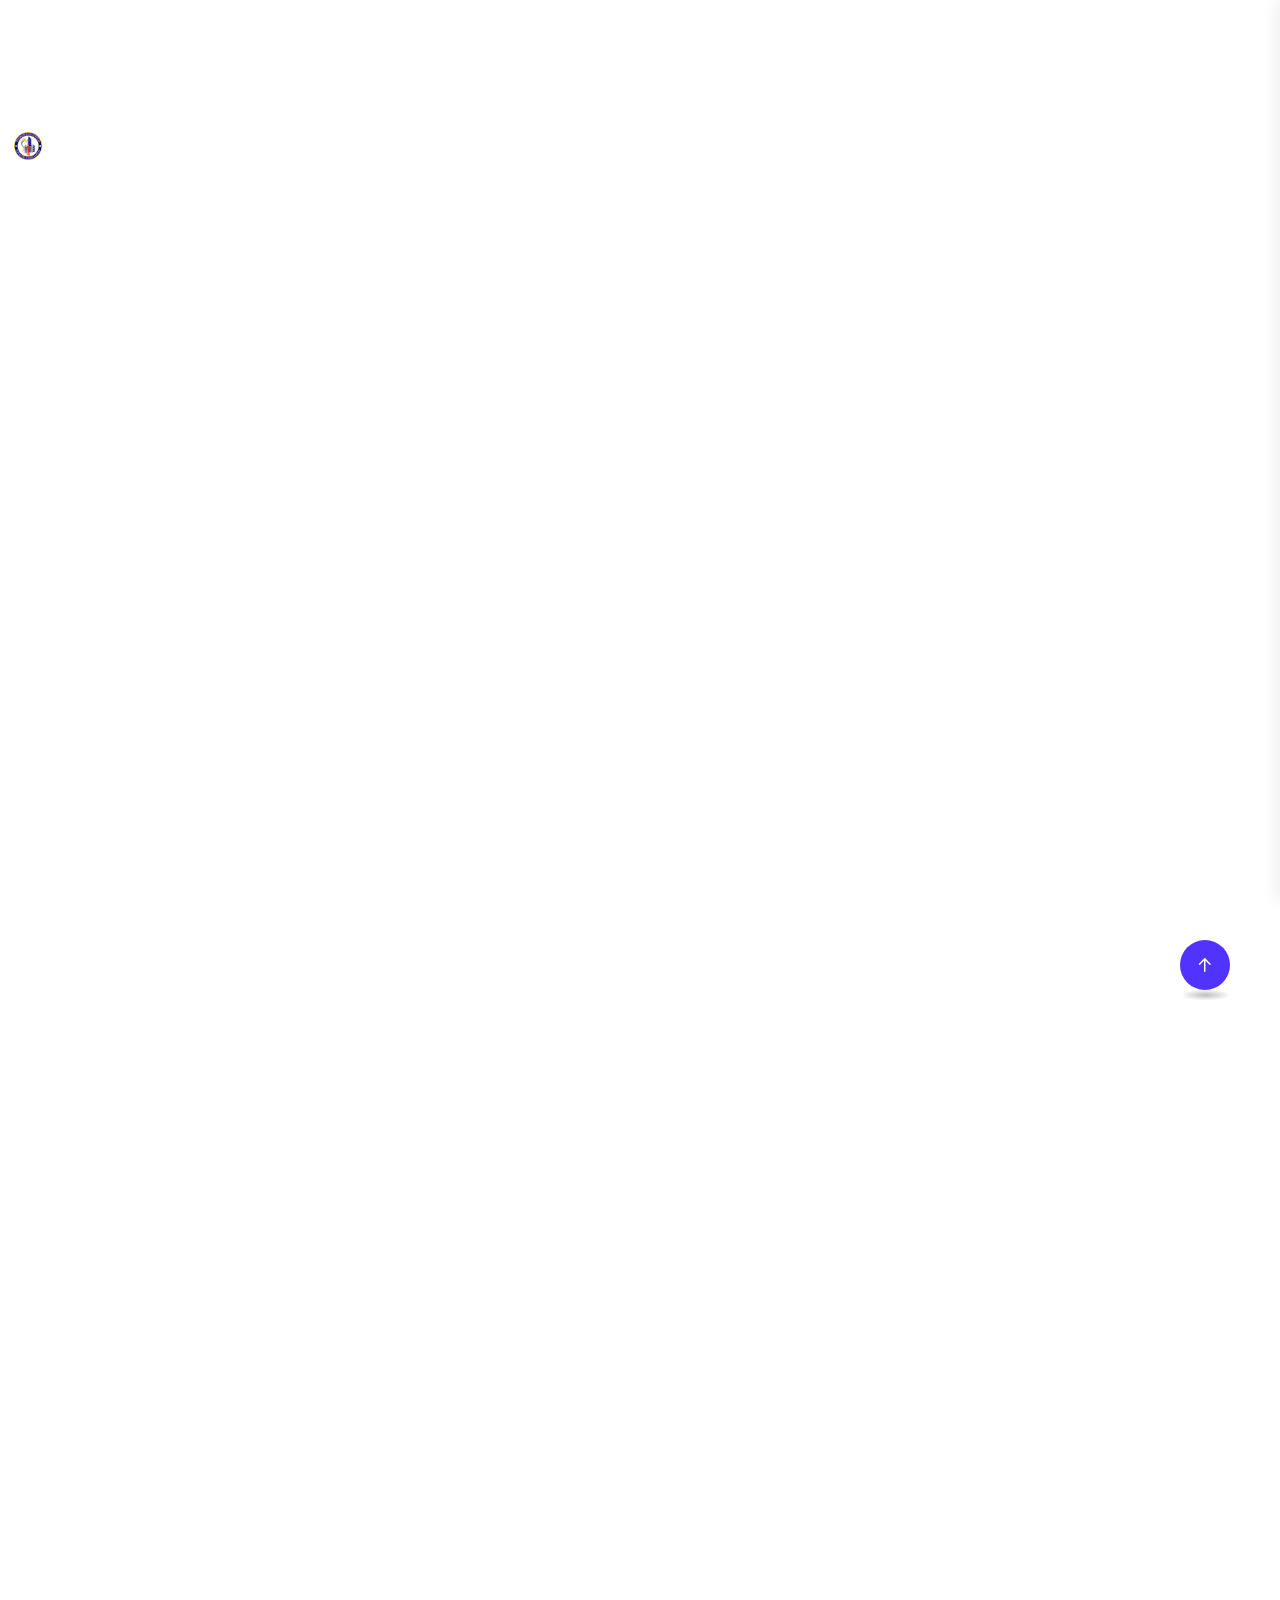
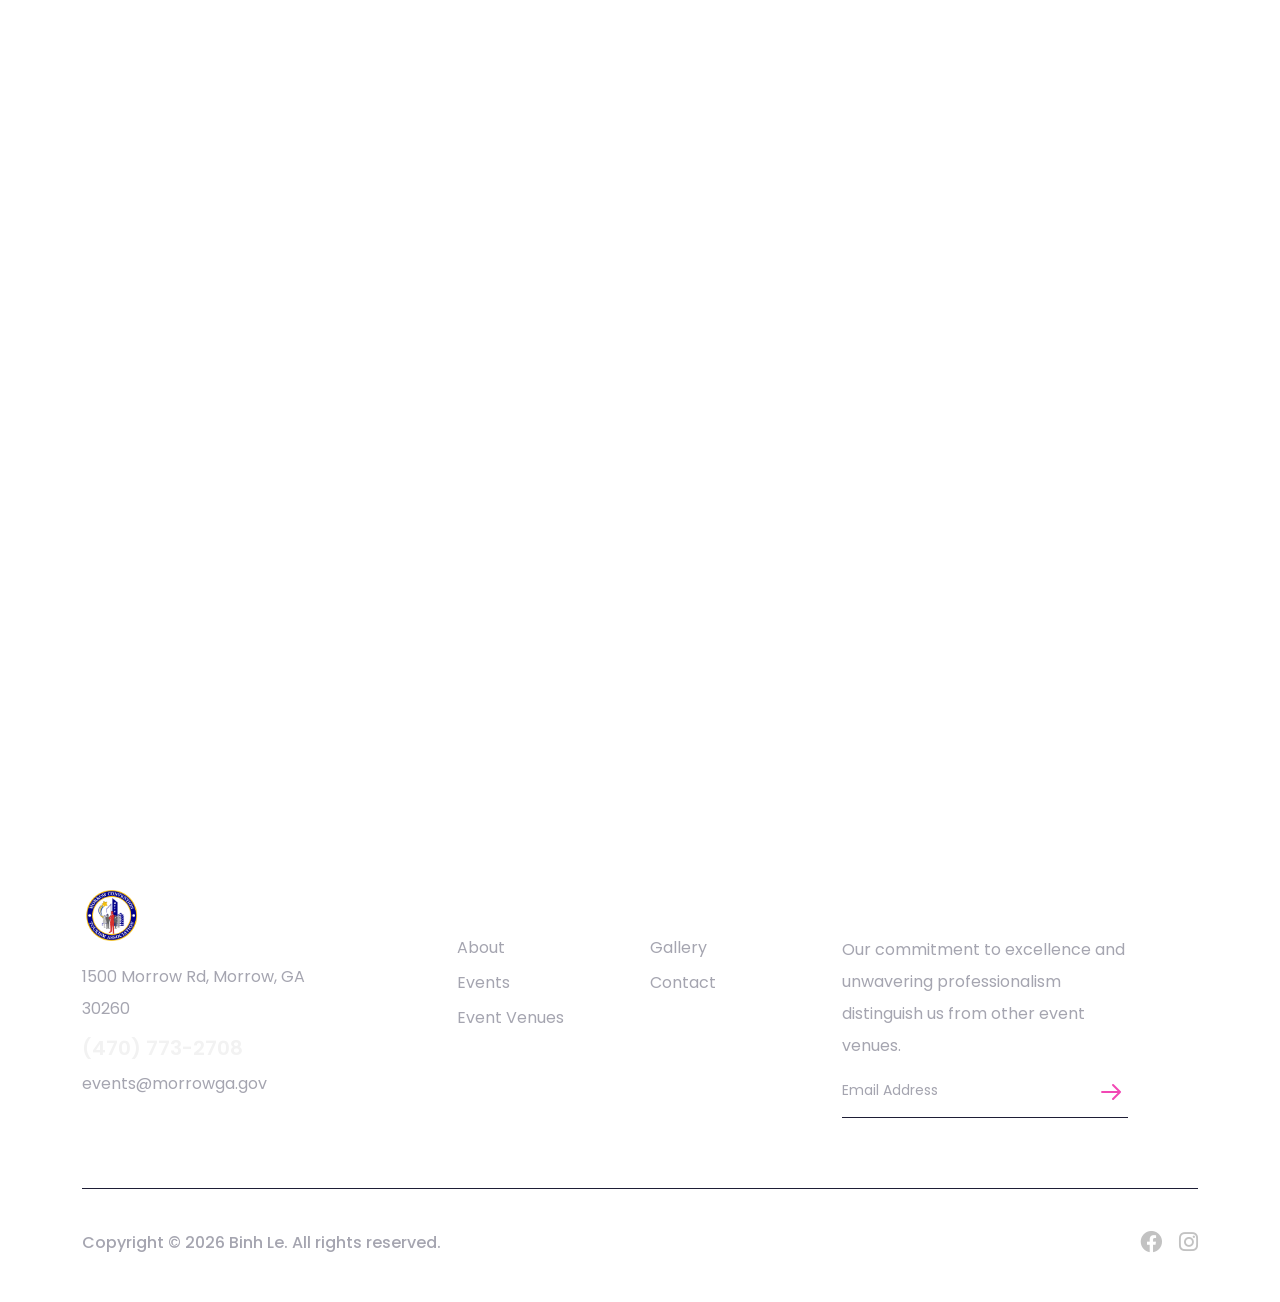
==== arena-at-southlake.html @ 1bde9c0b "first commit" ====
<!doctype html><html class="no-js" lang="en"><head><meta charset="utf-8"><meta http-equiv="x-ua-compatible" content="ie=edge"><title>Arena at Southlake - MCTA</title><meta name="description" content="Arena at Southlake - MCTA"><meta name="viewport" content="width=device-width,initial-scale=1"><link rel="shortcut icon" type="image/x-icon" href="./assets/favicon-EmD1b870.png"><link rel="stylesheet" crossorigin href="./assets/main-FoIhBVWo.css"></head><body><div class="preloader"><div class="loader"></div></div><button class="scroll__top scroll-to-target" data-target="html"><i class="fa-sharp fa-regular fa-arrow-up"></i></button><div class="search__popup"><div class="container"><div class="row"><div class="col-12"><div class="search__wrapper"><div class="search__close"><button type="button" class="search-close-btn"><svg width="18" height="18" viewBox="0 0 18 18" fill="none" xmlns="http://www.w3.org/2000/svg"><path d="M17 1L1 17" stroke="currentColor" stroke-width="1.5" stroke-linecap="round" stroke-linejoin="round"></path><path d="M1 1L17 17" stroke="currentColor" stroke-width="1.5" stroke-linecap="round" stroke-linejoin="round"></path></svg></button></div><div class="search__form"><form action="#"><div class="search__input"><input class="search-input-field" type="text" placeholder="Type keywords here"> <span class="search-focus-border"></span> <button type="submit"><svg width="20" height="20" viewBox="0 0 20 20" fill="none" xmlns="http://www.w3.org/2000/svg"><path d="M9.55 18.1C14.272 18.1 18.1 14.272 18.1 9.55C18.1 4.82797 14.272 1 9.55 1C4.82797 1 1 4.82797 1 9.55C1 14.272 4.82797 18.1 9.55 18.1Z" stroke="currentColor" stroke-width="1.5" stroke-linecap="round" stroke-linejoin="round"></path><path d="M19.0002 19.0002L17.2002 17.2002" stroke="currentColor" stroke-width="1.5" stroke-linecap="round" stroke-linejoin="round"></path></svg></button></div></form></div></div></div></div></div></div><div class="search-popup-overlay"></div><header class="td-header-height"><div class="td-header__area z-index-999 td-transparent"><div class="td-header-3-top d-none d-lg-block"><div class="container-fluid container-1680"><div class="row"><div class="col-lg-6"><div class="td-header-3-top-info"><span><a href="https://maps.app.goo.gl/woEjuXanvPvSUbjYA" target="_blank"><i class="flaticon-gps"></i>1500 Morrow Rd, Morrow, GA 30260</a></span> <span class="dvdr">/</span> <span><a href="tel:4707732708"><i class="flaticon-phone"></i>(470) 773-2708</a></span></div></div><div class="col-lg-6"><div class="d-none d-lg-block"><div class="td-header-3-top-social d-flex align-items-center justify-content-end"><span class="td-email"><a href="mailto:events@morrowga.gov"><i class="flaticon-mail"></i>events@morrowga.gov</a></span> <span class="dvdr">/</span> <span><a href="https://www.facebook.com/mcta.morrowga" target="_blank"><i class="fa-brands fa-facebook"></i></a></span> <span><a href="https://www.instagram.com/cityofmorrowgeorgia/" target="_blank"><i class="fa-brands fa-instagram"></i></a></span></div></div></div></div></div></div><div id="header-sticky" class="header-mobile-spacing"><div class="container-fluid container-1680"><div class="row align-items-center"><div class="col-xxl-9 col-xl-9 col-6"><div class="tdmenu__wrap d-flex align-items-center justify-content-between"><div class="logo"><a class="logo-1 logo-sticky-none" href="index.html"><img data-width="150" src="./assets/logo-white-CMbeo1Rq.png" alt="Logo"></a><a class="logo-2 d-none" href="index.html"><img data-width="150" src="./assets/logo-black-BRObX2k0.png" alt="Logo"></a></div><nav class="tdmenu__nav tdmenu-3 ml-50 mr-40 d-none d-xl-flex"><div class="tdmenu__navbar-wrap tdmenu__main-menu"><ul class="navigation"><li><a href="index.html">Home</a></li><li><a href="about.html">About</a></li><li class="menu-item-has-children"><a href="venues.html">Venues</a><ul class="sub-menu"><li><a href="morrow-center-exhibition-hall.html">Morrow Center Exhibition Hall</a></li><li><a href="the-district.html">The District</a></li><li><a href="arena-at-southlake.html">Arena At Southlake</a></li></ul></li><li class="menu-item-has-children"><a href="venues.html">Visit Morrow</a><ul class="sub-menu"><li><a href="hotels.html">Hotels</a></li><li><a href="restaurants.html">Restaurants</a></li><li><a href="shopping.html">Shopping</a></li></ul></li><li><a href="gallery.html">Gallery</a></li><li><a href="contact.html">Contact</a></li></ul></div></nav></div></div><div class="col-xxl-3 col-xl-3 col-6"><div class="td-menu-right-action td-menu-right-action-3 d-flex align-items-center justify-content-end"><button class="search-button search-open-btn"><i class="flaticon-search"></i></button><div class="td-header-menu-bar lh-1 p-relative ml-20"><button class="tdmenu-offcanvas-open-btn mobile-nav-toggler d-block d-xl-none"><span></span> <span></span> <span></span></button></div></div></div></div></div></div></div><div class="tdmobile__menu"><nav class="tdmobile__menu-box"><div class="close-btn"><i class="fa-solid fa-xmark"></i></div><div class="nav-logo"><a href="index.html"><img src="./assets/logo-black-BRObX2k0.png" alt="logo"></a></div><div class="tdmobile__search"><form action="#"><input type="text" placeholder="Search here..."> <button><i class="fas fa-search"></i></button></form></div><div class="tdmobile__menu-outer"></div><div class="social-links"><ul class="list-wrap"><li><a href="https://www.facebook.com/mcta.morrowga" target="_blank"><i class="fab fa-facebook"></i></a></li><li><a href="https://www.instagram.com/cityofmorrowgeorgia/" target="_blank"><i class="fab fa-instagram"></i></a></li></ul></div></nav></div><div class="tdmobile__menu-backdrop"></div><div class="offCanvas__info"><div class="offCanvas__close-icon menu-close"><button><i class="fa-sharp fa-regular fa-xmark"></i></button></div><div class="offCanvas__logo mb-30"><a href="index.html"><img src="./assets/logo-black-BRObX2k0.png" alt="Logo"></a></div><div class="offCanvas__side-info mb-30"><div class="contact-list mb-30"><h4>Office Address</h4><a href="https://maps.app.goo.gl/woEjuXanvPvSUbjYA" target="_blank">1500 Morrow Rd, Morrow, GA 30260</a></div><div class="contact-list mb-30"><h4>Phone Number</h4><a href="tel:4707732708">(470) 773-2708</a></div><div class="contact-list mb-30"><h4>Email Address</h4><a href="mailto:events@morrowga.gov">events@morrowga.gov</a></div></div><div class="offCanvas__social-icon mt-30"><a href="javascript:void(0)"><i class="fab fa-facebook"></i></a> <a href="javascript:void(0)"><i class="fab fa-instagram"></i></a></div></div><div class="offCanvas__overly"></div></header><main><div class="td-breadcrumb-area td-breadcrumb-spacing bg-position" data-background="assets/img/breadcrumb/breadcrumb.jpg"><div class="container"><div class="row"><div class="col-lg-12"><div class="td-breadcrumb-title-wrap"><h2 class="td-breadcrumb-title mb-10 wow td-animetion-left" data-wow-duration="1.5s" data-wow-delay="0.2s">Event Venues</h2><div class="td-breadcrumb-list wow td-animetion-right" data-wow-duration="1.5s" data-wow-delay="0.2s"><ul><li><a href="index.html">Home</a></li><li><i class="fa-sharp fa-solid fa-angle-right fa-fw"></i></li><li class="pages">Arena at Southlake</li></ul></div></div></div></div></div></div><div class="td-venue-area pt-140 pb-110"><div class="container"><div class="row"><div class="col-lg-6 mb-30"><div class="td-venue-thumb"><a href="https://thearenaatsouthlake.com/" target="_blank"><img class="w-100 wow td-animetion-left" data-wow-duration="1.5s" data-wow-delay="0.2s" src="./assets/arena-at-southlake-D-ISTYEc.jpg" alt=""></a></div></div><div class="col-lg-6 mb-30"><div class="td-venue-content-wrap wow fadeInRight" data-wow-duration="1.5s" data-wow-delay="0.2s"><span class="td-venue-subtitle mb-10 d-block">Arena at Southlake</span><h2 class="td-venue-title mb-20">1300 Southlake Cir, Morrow, GA 30260</h2><p class="td-venue-text mb-30">Arena at Southlake offers a versatile and dynamic event space designed to accommodate large-scale gatherings and high-energy experiences. Featuring a spacious indoor arena with flexible configurations, the venue is ideal for concerts, sporting events, festivals, trade shows, and community celebrations, with the capacity to host thousands of attendees comfortably. Additional support spaces and open areas allow for seamless event production and crowd flow, making it a highly adaptable location for a wide range of uses.<br>Since its development, Arena at Southlake has become a key destination in Metro Atlanta for entertainment and community engagement, combining accessibility with modern functionality. The venue regularly hosts concerts, cultural festivals, live performances, and large public events, serving as a central hub where residents and visitors come together to experience vibrant programming, celebrate community spirit, and create memorable shared experiences.</p><div><div class="td-venue-info mb-25"><span class="td-venue-info-icon"><i class="flaticon-gps"></i></span><div><span class="subtitle">Address</span> <a class="links" href="https://maps.app.goo.gl/HtvdzMYPr3sMycom6" target="_blank">1300 Southlake Cir, Morrow, GA 30260</a></div></div><div class="td-venue-info mb-25"><span class="td-venue-info-icon"><i class="flaticon-phone"></i></span><div><span class="subtitle">Phone</span> <a class="links" href="tel:9843445410">(984) 344-5410</a></div></div><div class="td-venue-info"><span class="td-venue-info-icon"><i class="flaticon-mail"></i></span><div><span class="subtitle">Email</span> <a class="links" href="mailto:info@trpnow.com">info@trpnow.com</a></div></div></div></div></div></div></div></div><div class="td-feature-area pt-140 pb-115 bg-position" data-background="assets/img/feature/feature.jpg"><div class="container"><div class="row justify-content-center"><div class="col-lg-8"><div class="td-feature-4-wrap text-center mb-50 wow fadeInUp" data-wow-duration="1.5s" data-wow-delay="0.3s"><span class="td-section-subtitle td-section-subtitle-2 mb-25">Event Information</span><h2 class="td-section-title text-white mb-15">Why You Should Join Our Event</h2><p class="text-white">More than an event - It's a celebration of culture, connection & community</p></div></div></div><div class="row"><div class="col-xl-3 col-lg-6 col-md-6 wow fadeInUp" data-wow-duration="1.5s" data-wow-delay="0.3s"><div class="td-feature-3-wrap mr-60 mb-30"><img class="td-feature-3-icon d-inline-block mb-20" src="[data-uri]" alt=""><h3 class="td-feature-3-title mb-15">Unforgettable Atmosphere</h3><p class="td-feature-3-text">Experience a unique blend of Southern charm and modern elegance in a beautifully designed venue that enhances every moment - from networking to celebration.</p></div></div><div class="col-xl-3 col-lg-6 col-md-6 wow fadeInUp" data-wow-duration="1.5s" data-wow-delay="0.5s"><div class="td-feature-3-wrap mr-60 mb-30"><img class="td-feature-3-icon d-inline-block mb-20" src="[data-uri]" alt=""><h3 class="td-feature-3-title mb-15">Diverse Programming</h3><p class="td-feature-3-text">Enjoy a rich lineup of cultural performances, entertainment, and engaging activities for all ages. Whether it's a festival, showcase, or social event, there's something for everyone.</p></div></div><div class="col-xl-3 col-lg-6 col-md-6 wow fadeInUp" data-wow-duration="1.5s" data-wow-delay="0.7s"><div class="td-feature-3-wrap mr-60 mb-30"><img class="td-feature-3-icon d-inline-block mb-20" src="[data-uri]" alt=""><h3 class="td-feature-3-title mb-15">Community Connection</h3><p class="td-feature-3-text">Be part of a dynamic gathering that celebrates culture, creativity, and community, bringing together people from all walks of life in a vibrant and welcoming environment.</p></div></div><div class="col-xl-3 col-lg-6 col-md-6 wow fadeInUp" data-wow-duration="1.5s" data-wow-delay="0.9s"><div class="td-feature-3-wrap mr-60 mb-30"><img class="td-feature-3-icon d-inline-block mb-20" src="[data-uri]" alt=""><h3 class="td-feature-3-title mb-15">Convenient & Comfortable</h3><p class="td-feature-3-text">Located just minutes from Atlanta, the venue offers ample free parking, modern amenities, and easy accessibility, ensuring a seamless and enjoyable experience for all guests.</p></div></div></div></div></div></main><footer><div class="td-footer-area bg-position pt-130" data-background="assets/img/footer/bg.jpg"><div class="container"><div class="row mb-30"><div class="col-lg-3 col-md-5"><div class="td-footer-widget mb-40"><div class="td-footer-logo mb-20"><a href="index.html"><img src="./assets/logo-white-CMbeo1Rq.png" alt="logo"></a></div><p class="text mb-10">1500 Morrow Rd, Morrow, GA 30260</p><a class="number mb-10 d-inline-block" href="tel:4707732708">(470) 773-2708</a> <a class="email" href="mailto:events@morrowga.gov">events@morrowga.gov</a></div></div><div class="col-lg-5 col-md-7"><div class="td-footer-widget space ml-90 mb-40"><h3 class="td-footer-title mb-20">Quick links</h3><div class="row"><div class="col-lg-6 col-md-6 col-sm-6"><div class="td-footer-links"><ul><li><a href="about.html">About</a></li><li><a href="events.html">Events</a></li><li><a href="event-venues.html">Event Venues</a></li></ul></div></div><div class="col-lg-6 col-md-6 col-sm-6"><div class="td-footer-links"><ul><li><a href="gallery.html">Gallery</a></li><li><a href="contact.html">Contact</a></li></ul></div></div></div></div></div><div class="col-lg-4 col-md-6"><div class="td-footer-widget td-footer-subscribe mb-40"><h3 class="td-footer-title mb-20">Subscribe</h3><p class="text mb-0">Our commitment to excellence and unwavering professionalism distinguish us from other event venues.</p><form id="subscribe-form" class="td-footer-form p-relative"><input name="email-subscribed" type="email" placeholder="Email Address"> <button type="submit" class="td-footer-form-btn"><svg width="21" height="17" viewBox="0 0 21 17" fill="none" xmlns="http://www.w3.org/2000/svg"><path d="M1.03931 8.9707H19.0393M19.0393 8.9707L12.0393 1.9707M19.0393 8.9707L12.0393 15.9707" stroke="#F248B4" stroke-width="2" stroke-linecap="round" stroke-linejoin="round"/></svg></button></form></div></div></div><div class="row"><div class="col-12"><div class="td-footer-bottom pt-40 pb-15"><div class="row align-items-center"><div class="col-md-9"><div class="td-footer-bottom-copyright mb-30"><p>Copyright © 2026 Binh Le. All rights reserved.</p></div></div><div class="col-md-3"><div class="td-footer-bottom-social text-right mb-30"><span><a href="https://www.facebook.com/mcta.morrowga" target="_blank"><i class="fa-brands fa-facebook"></i></a></span> <span><a href="https://www.instagram.com/cityofmorrowgeorgia/" target="_blank"><i class="fa-brands fa-instagram"></i></a></span></div></div></div></div></div></div></div></div></footer><script src="assets/js/vendor/jquery.js"></script><script src="assets/js/bootstrap.min.js"></script><script src="assets/js/isotope.pkgd.min.js"></script><script src="assets/js/ion.rangeSlider.min.js"></script><script src="assets/js/imagesloaded.pkgd.min.js"></script><script src="assets/js/jquery.magnific-popup.min.js"></script><script src="assets/js/jquery.odometer.min.js"></script><script src="assets/js/jquery-appear.js"></script><script src="assets/js/swiper-bundle.min.js"></script><script src="assets/js/Jarallax.js"></script><script src="assets/js/nice-select.js"></script><script src="assets/js/ajax-form.js"></script><script src="assets/js/wow.min.js"></script><script src="assets/js/main.js"></script><script>const form=document.getElementById("subscribe-form");form.addEventListener("submit",async function(e){e.preventDefault();const o=new FormData(form);console.log(o);(await fetch("https://formspree.io/f/xgvkrqnp",{method:"POST",body:o,headers:{Accept:"application/json"}})).ok?(alert("Thank you for subscribing!"),form.reset()):alert("Oops! There was a problem.")})</script></body></html>
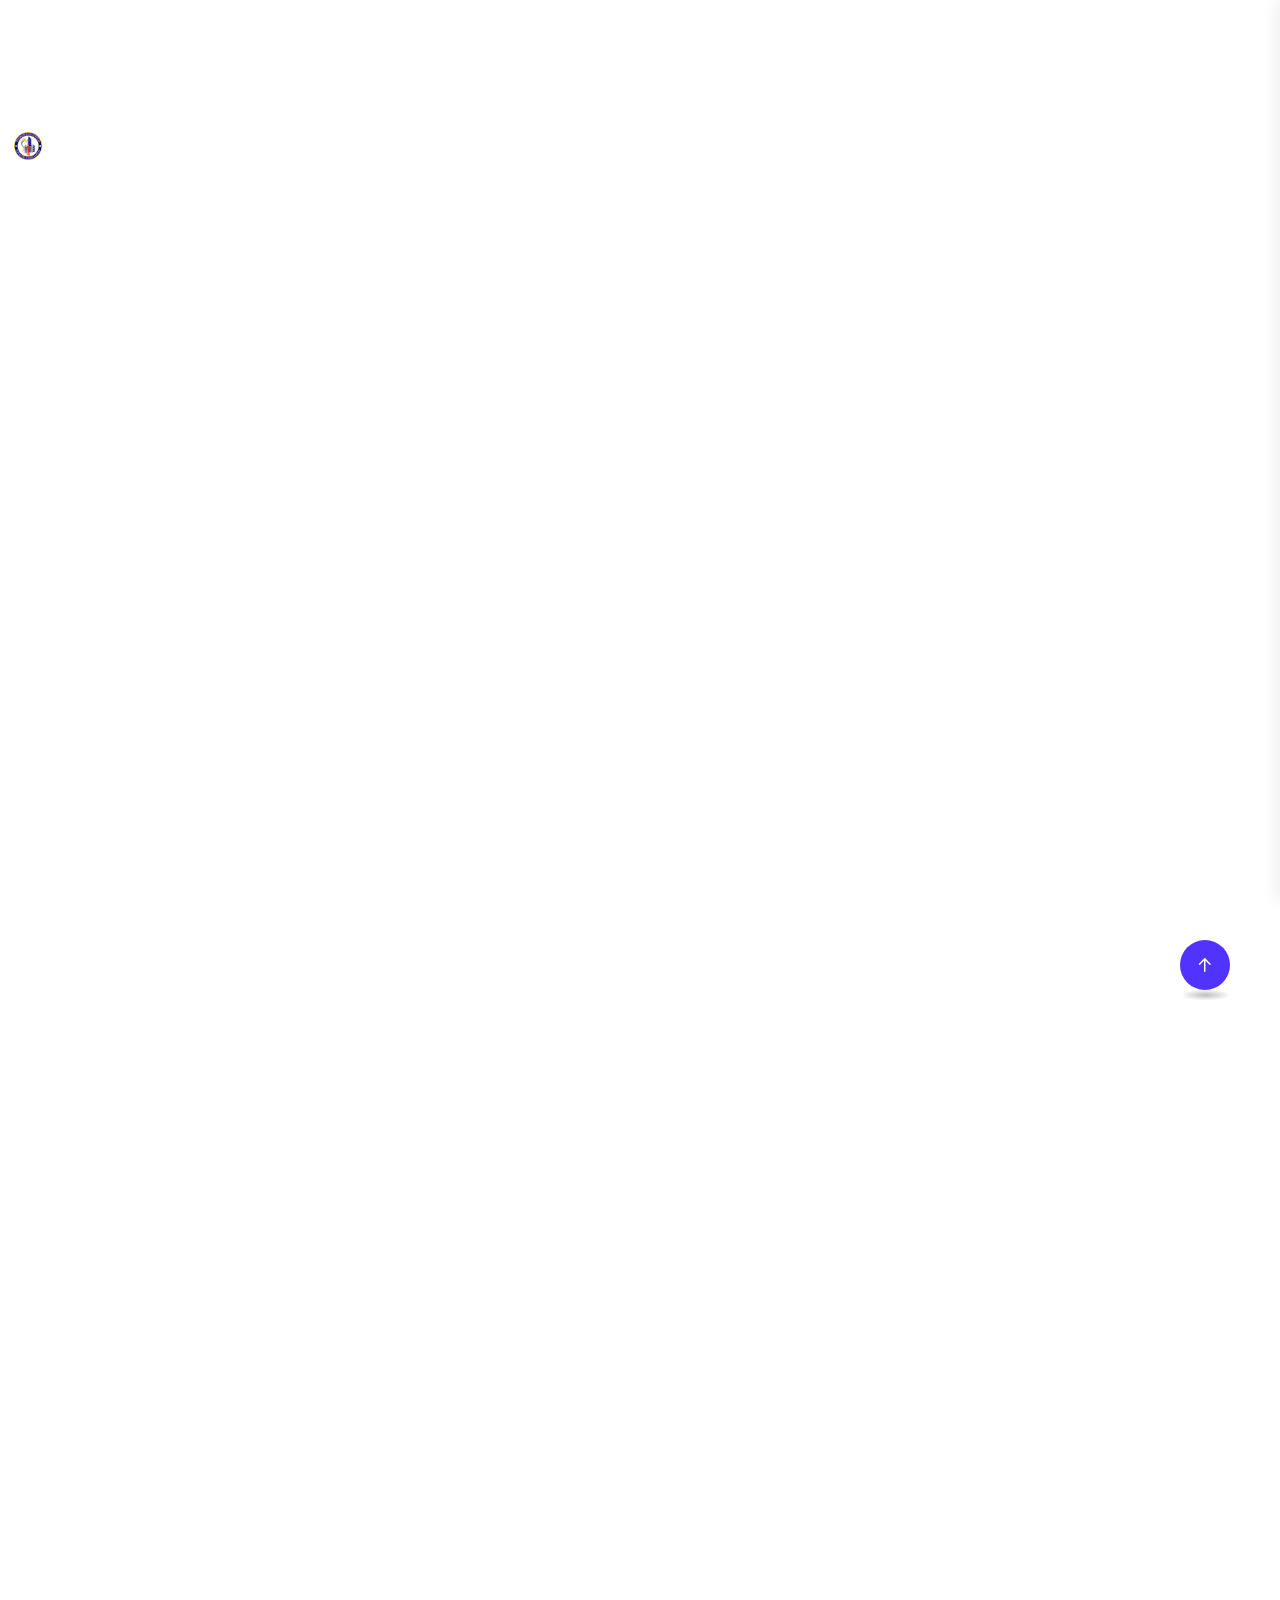
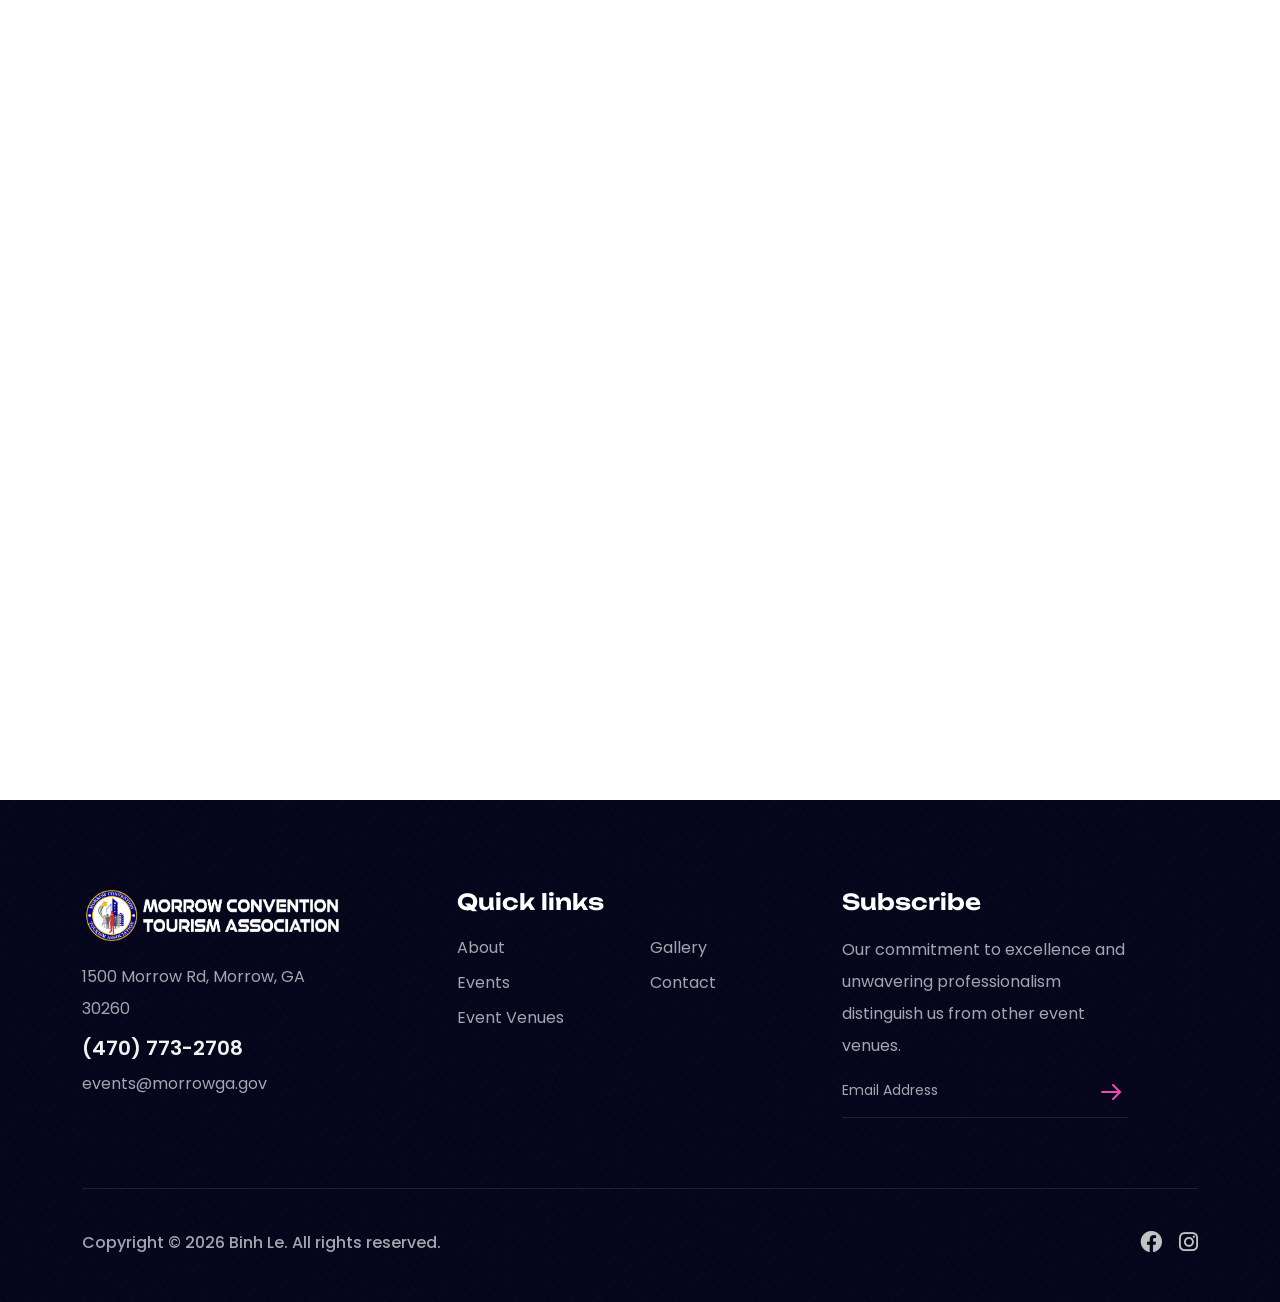
==== commit aa94f8e3: "sencond commit" ====
--- a/arena-at-southlake.html
+++ b/arena-at-southlake.html
@@ -1 +1 @@
-<!doctype html><html class="no-js" lang="en"><head><meta charset="utf-8"><meta http-equiv="x-ua-compatible" content="ie=edge"><title>Arena at Southlake - MCTA</title><meta name="description" content="Arena at Southlake - MCTA"><meta name="viewport" content="width=device-width,initial-scale=1"><link rel="shortcut icon" type="image/x-icon" href="./assets/favicon-EmD1b870.png"><link rel="stylesheet" crossorigin href="./assets/main-FoIhBVWo.css"></head><body><div class="preloader"><div class="loader"></div></div><button class="scroll__top scroll-to-target" data-target="html"><i class="fa-sharp fa-regular fa-arrow-up"></i></button><div class="search__popup"><div class="container"><div class="row"><div class="col-12"><div class="search__wrapper"><div class="search__close"><button type="button" class="search-close-btn"><svg width="18" height="18" viewBox="0 0 18 18" fill="none" xmlns="http://www.w3.org/2000/svg"><path d="M17 1L1 17" stroke="currentColor" stroke-width="1.5" stroke-linecap="round" stroke-linejoin="round"></path><path d="M1 1L17 17" stroke="currentColor" stroke-width="1.5" stroke-linecap="round" stroke-linejoin="round"></path></svg></button></div><div class="search__form"><form action="#"><div class="search__input"><input class="search-input-field" type="text" placeholder="Type keywords here"> <span class="search-focus-border"></span> <button type="submit"><svg width="20" height="20" viewBox="0 0 20 20" fill="none" xmlns="http://www.w3.org/2000/svg"><path d="M9.55 18.1C14.272 18.1 18.1 14.272 18.1 9.55C18.1 4.82797 14.272 1 9.55 1C4.82797 1 1 4.82797 1 9.55C1 14.272 4.82797 18.1 9.55 18.1Z" stroke="currentColor" stroke-width="1.5" stroke-linecap="round" stroke-linejoin="round"></path><path d="M19.0002 19.0002L17.2002 17.2002" stroke="currentColor" stroke-width="1.5" stroke-linecap="round" stroke-linejoin="round"></path></svg></button></div></form></div></div></div></div></div></div><div class="search-popup-overlay"></div><header class="td-header-height"><div class="td-header__area z-index-999 td-transparent"><div class="td-header-3-top d-none d-lg-block"><div class="container-fluid container-1680"><div class="row"><div class="col-lg-6"><div class="td-header-3-top-info"><span><a href="https://maps.app.goo.gl/woEjuXanvPvSUbjYA" target="_blank"><i class="flaticon-gps"></i>1500 Morrow Rd, Morrow, GA 30260</a></span> <span class="dvdr">/</span> <span><a href="tel:4707732708"><i class="flaticon-phone"></i>(470) 773-2708</a></span></div></div><div class="col-lg-6"><div class="d-none d-lg-block"><div class="td-header-3-top-social d-flex align-items-center justify-content-end"><span class="td-email"><a href="mailto:events@morrowga.gov"><i class="flaticon-mail"></i>events@morrowga.gov</a></span> <span class="dvdr">/</span> <span><a href="https://www.facebook.com/mcta.morrowga" target="_blank"><i class="fa-brands fa-facebook"></i></a></span> <span><a href="https://www.instagram.com/cityofmorrowgeorgia/" target="_blank"><i class="fa-brands fa-instagram"></i></a></span></div></div></div></div></div></div><div id="header-sticky" class="header-mobile-spacing"><div class="container-fluid container-1680"><div class="row align-items-center"><div class="col-xxl-9 col-xl-9 col-6"><div class="tdmenu__wrap d-flex align-items-center justify-content-between"><div class="logo"><a class="logo-1 logo-sticky-none" href="index.html"><img data-width="150" src="./assets/logo-white-CMbeo1Rq.png" alt="Logo"></a><a class="logo-2 d-none" href="index.html"><img data-width="150" src="./assets/logo-black-BRObX2k0.png" alt="Logo"></a></div><nav class="tdmenu__nav tdmenu-3 ml-50 mr-40 d-none d-xl-flex"><div class="tdmenu__navbar-wrap tdmenu__main-menu"><ul class="navigation"><li><a href="index.html">Home</a></li><li><a href="about.html">About</a></li><li class="menu-item-has-children"><a href="venues.html">Venues</a><ul class="sub-menu"><li><a href="morrow-center-exhibition-hall.html">Morrow Center Exhibition Hall</a></li><li><a href="the-district.html">The District</a></li><li><a href="arena-at-southlake.html">Arena At Southlake</a></li></ul></li><li class="menu-item-has-children"><a href="venues.html">Visit Morrow</a><ul class="sub-menu"><li><a href="hotels.html">Hotels</a></li><li><a href="restaurants.html">Restaurants</a></li><li><a href="shopping.html">Shopping</a></li></ul></li><li><a href="gallery.html">Gallery</a></li><li><a href="contact.html">Contact</a></li></ul></div></nav></div></div><div class="col-xxl-3 col-xl-3 col-6"><div class="td-menu-right-action td-menu-right-action-3 d-flex align-items-center justify-content-end"><button class="search-button search-open-btn"><i class="flaticon-search"></i></button><div class="td-header-menu-bar lh-1 p-relative ml-20"><button class="tdmenu-offcanvas-open-btn mobile-nav-toggler d-block d-xl-none"><span></span> <span></span> <span></span></button></div></div></div></div></div></div></div><div class="tdmobile__menu"><nav class="tdmobile__menu-box"><div class="close-btn"><i class="fa-solid fa-xmark"></i></div><div class="nav-logo"><a href="index.html"><img src="./assets/logo-black-BRObX2k0.png" alt="logo"></a></div><div class="tdmobile__search"><form action="#"><input type="text" placeholder="Search here..."> <button><i class="fas fa-search"></i></button></form></div><div class="tdmobile__menu-outer"></div><div class="social-links"><ul class="list-wrap"><li><a href="https://www.facebook.com/mcta.morrowga" target="_blank"><i class="fab fa-facebook"></i></a></li><li><a href="https://www.instagram.com/cityofmorrowgeorgia/" target="_blank"><i class="fab fa-instagram"></i></a></li></ul></div></nav></div><div class="tdmobile__menu-backdrop"></div><div class="offCanvas__info"><div class="offCanvas__close-icon menu-close"><button><i class="fa-sharp fa-regular fa-xmark"></i></button></div><div class="offCanvas__logo mb-30"><a href="index.html"><img src="./assets/logo-black-BRObX2k0.png" alt="Logo"></a></div><div class="offCanvas__side-info mb-30"><div class="contact-list mb-30"><h4>Office Address</h4><a href="https://maps.app.goo.gl/woEjuXanvPvSUbjYA" target="_blank">1500 Morrow Rd, Morrow, GA 30260</a></div><div class="contact-list mb-30"><h4>Phone Number</h4><a href="tel:4707732708">(470) 773-2708</a></div><div class="contact-list mb-30"><h4>Email Address</h4><a href="mailto:events@morrowga.gov">events@morrowga.gov</a></div></div><div class="offCanvas__social-icon mt-30"><a href="javascript:void(0)"><i class="fab fa-facebook"></i></a> <a href="javascript:void(0)"><i class="fab fa-instagram"></i></a></div></div><div class="offCanvas__overly"></div></header><main><div class="td-breadcrumb-area td-breadcrumb-spacing bg-position" data-background="assets/img/breadcrumb/breadcrumb.jpg"><div class="container"><div class="row"><div class="col-lg-12"><div class="td-breadcrumb-title-wrap"><h2 class="td-breadcrumb-title mb-10 wow td-animetion-left" data-wow-duration="1.5s" data-wow-delay="0.2s">Event Venues</h2><div class="td-breadcrumb-list wow td-animetion-right" data-wow-duration="1.5s" data-wow-delay="0.2s"><ul><li><a href="index.html">Home</a></li><li><i class="fa-sharp fa-solid fa-angle-right fa-fw"></i></li><li class="pages">Arena at Southlake</li></ul></div></div></div></div></div></div><div class="td-venue-area pt-140 pb-110"><div class="container"><div class="row"><div class="col-lg-6 mb-30"><div class="td-venue-thumb"><a href="https://thearenaatsouthlake.com/" target="_blank"><img class="w-100 wow td-animetion-left" data-wow-duration="1.5s" data-wow-delay="0.2s" src="./assets/arena-at-southlake-D-ISTYEc.jpg" alt=""></a></div></div><div class="col-lg-6 mb-30"><div class="td-venue-content-wrap wow fadeInRight" data-wow-duration="1.5s" data-wow-delay="0.2s"><span class="td-venue-subtitle mb-10 d-block">Arena at Southlake</span><h2 class="td-venue-title mb-20">1300 Southlake Cir, Morrow, GA 30260</h2><p class="td-venue-text mb-30">Arena at Southlake offers a versatile and dynamic event space designed to accommodate large-scale gatherings and high-energy experiences. Featuring a spacious indoor arena with flexible configurations, the venue is ideal for concerts, sporting events, festivals, trade shows, and community celebrations, with the capacity to host thousands of attendees comfortably. Additional support spaces and open areas allow for seamless event production and crowd flow, making it a highly adaptable location for a wide range of uses.<br>Since its development, Arena at Southlake has become a key destination in Metro Atlanta for entertainment and community engagement, combining accessibility with modern functionality. The venue regularly hosts concerts, cultural festivals, live performances, and large public events, serving as a central hub where residents and visitors come together to experience vibrant programming, celebrate community spirit, and create memorable shared experiences.</p><div><div class="td-venue-info mb-25"><span class="td-venue-info-icon"><i class="flaticon-gps"></i></span><div><span class="subtitle">Address</span> <a class="links" href="https://maps.app.goo.gl/HtvdzMYPr3sMycom6" target="_blank">1300 Southlake Cir, Morrow, GA 30260</a></div></div><div class="td-venue-info mb-25"><span class="td-venue-info-icon"><i class="flaticon-phone"></i></span><div><span class="subtitle">Phone</span> <a class="links" href="tel:9843445410">(984) 344-5410</a></div></div><div class="td-venue-info"><span class="td-venue-info-icon"><i class="flaticon-mail"></i></span><div><span class="subtitle">Email</span> <a class="links" href="mailto:info@trpnow.com">info@trpnow.com</a></div></div></div></div></div></div></div></div><div class="td-feature-area pt-140 pb-115 bg-position" data-background="assets/img/feature/feature.jpg"><div class="container"><div class="row justify-content-center"><div class="col-lg-8"><div class="td-feature-4-wrap text-center mb-50 wow fadeInUp" data-wow-duration="1.5s" data-wow-delay="0.3s"><span class="td-section-subtitle td-section-subtitle-2 mb-25">Event Information</span><h2 class="td-section-title text-white mb-15">Why You Should Join Our Event</h2><p class="text-white">More than an event - It's a celebration of culture, connection & community</p></div></div></div><div class="row"><div class="col-xl-3 col-lg-6 col-md-6 wow fadeInUp" data-wow-duration="1.5s" data-wow-delay="0.3s"><div class="td-feature-3-wrap mr-60 mb-30"><img class="td-feature-3-icon d-inline-block mb-20" src="[data-uri]" alt=""><h3 class="td-feature-3-title mb-15">Unforgettable Atmosphere</h3><p class="td-feature-3-text">Experience a unique blend of Southern charm and modern elegance in a beautifully designed venue that enhances every moment - from networking to celebration.</p></div></div><div class="col-xl-3 col-lg-6 col-md-6 wow fadeInUp" data-wow-duration="1.5s" data-wow-delay="0.5s"><div class="td-feature-3-wrap mr-60 mb-30"><img class="td-feature-3-icon d-inline-block mb-20" src="[data-uri]" alt=""><h3 class="td-feature-3-title mb-15">Diverse Programming</h3><p class="td-feature-3-text">Enjoy a rich lineup of cultural performances, entertainment, and engaging activities for all ages. Whether it's a festival, showcase, or social event, there's something for everyone.</p></div></div><div class="col-xl-3 col-lg-6 col-md-6 wow fadeInUp" data-wow-duration="1.5s" data-wow-delay="0.7s"><div class="td-feature-3-wrap mr-60 mb-30"><img class="td-feature-3-icon d-inline-block mb-20" src="[data-uri]" alt=""><h3 class="td-feature-3-title mb-15">Community Connection</h3><p class="td-feature-3-text">Be part of a dynamic gathering that celebrates culture, creativity, and community, bringing together people from all walks of life in a vibrant and welcoming environment.</p></div></div><div class="col-xl-3 col-lg-6 col-md-6 wow fadeInUp" data-wow-duration="1.5s" data-wow-delay="0.9s"><div class="td-feature-3-wrap mr-60 mb-30"><img class="td-feature-3-icon d-inline-block mb-20" src="[data-uri]" alt=""><h3 class="td-feature-3-title mb-15">Convenient & Comfortable</h3><p class="td-feature-3-text">Located just minutes from Atlanta, the venue offers ample free parking, modern amenities, and easy accessibility, ensuring a seamless and enjoyable experience for all guests.</p></div></div></div></div></div></main><footer><div class="td-footer-area bg-position pt-130" data-background="assets/img/footer/bg.jpg"><div class="container"><div class="row mb-30"><div class="col-lg-3 col-md-5"><div class="td-footer-widget mb-40"><div class="td-footer-logo mb-20"><a href="index.html"><img src="./assets/logo-white-CMbeo1Rq.png" alt="logo"></a></div><p class="text mb-10">1500 Morrow Rd, Morrow, GA 30260</p><a class="number mb-10 d-inline-block" href="tel:4707732708">(470) 773-2708</a> <a class="email" href="mailto:events@morrowga.gov">events@morrowga.gov</a></div></div><div class="col-lg-5 col-md-7"><div class="td-footer-widget space ml-90 mb-40"><h3 class="td-footer-title mb-20">Quick links</h3><div class="row"><div class="col-lg-6 col-md-6 col-sm-6"><div class="td-footer-links"><ul><li><a href="about.html">About</a></li><li><a href="events.html">Events</a></li><li><a href="event-venues.html">Event Venues</a></li></ul></div></div><div class="col-lg-6 col-md-6 col-sm-6"><div class="td-footer-links"><ul><li><a href="gallery.html">Gallery</a></li><li><a href="contact.html">Contact</a></li></ul></div></div></div></div></div><div class="col-lg-4 col-md-6"><div class="td-footer-widget td-footer-subscribe mb-40"><h3 class="td-footer-title mb-20">Subscribe</h3><p class="text mb-0">Our commitment to excellence and unwavering professionalism distinguish us from other event venues.</p><form id="subscribe-form" class="td-footer-form p-relative"><input name="email-subscribed" type="email" placeholder="Email Address"> <button type="submit" class="td-footer-form-btn"><svg width="21" height="17" viewBox="0 0 21 17" fill="none" xmlns="http://www.w3.org/2000/svg"><path d="M1.03931 8.9707H19.0393M19.0393 8.9707L12.0393 1.9707M19.0393 8.9707L12.0393 15.9707" stroke="#F248B4" stroke-width="2" stroke-linecap="round" stroke-linejoin="round"/></svg></button></form></div></div></div><div class="row"><div class="col-12"><div class="td-footer-bottom pt-40 pb-15"><div class="row align-items-center"><div class="col-md-9"><div class="td-footer-bottom-copyright mb-30"><p>Copyright © 2026 Binh Le. All rights reserved.</p></div></div><div class="col-md-3"><div class="td-footer-bottom-social text-right mb-30"><span><a href="https://www.facebook.com/mcta.morrowga" target="_blank"><i class="fa-brands fa-facebook"></i></a></span> <span><a href="https://www.instagram.com/cityofmorrowgeorgia/" target="_blank"><i class="fa-brands fa-instagram"></i></a></span></div></div></div></div></div></div></div></div></footer><script src="assets/js/vendor/jquery.js"></script><script src="assets/js/bootstrap.min.js"></script><script src="assets/js/isotope.pkgd.min.js"></script><script src="assets/js/ion.rangeSlider.min.js"></script><script src="assets/js/imagesloaded.pkgd.min.js"></script><script src="assets/js/jquery.magnific-popup.min.js"></script><script src="assets/js/jquery.odometer.min.js"></script><script src="assets/js/jquery-appear.js"></script><script src="assets/js/swiper-bundle.min.js"></script><script src="assets/js/Jarallax.js"></script><script src="assets/js/nice-select.js"></script><script src="assets/js/ajax-form.js"></script><script src="assets/js/wow.min.js"></script><script src="assets/js/main.js"></script><script>const form=document.getElementById("subscribe-form");form.addEventListener("submit",async function(e){e.preventDefault();const o=new FormData(form);console.log(o);(await fetch("https://formspree.io/f/xgvkrqnp",{method:"POST",body:o,headers:{Accept:"application/json"}})).ok?(alert("Thank you for subscribing!"),form.reset()):alert("Oops! There was a problem.")})</script></body></html>+<!doctype html><html class="no-js" lang="en"><head><meta charset="utf-8"><meta http-equiv="x-ua-compatible" content="ie=edge"><title>Arena at Southlake - MCTA</title><meta name="description" content="Arena at Southlake - MCTA"><meta name="viewport" content="width=device-width,initial-scale=1"><link rel="shortcut icon" type="image/x-icon" href="./assets/favicon-EmD1b870.png"><link rel="stylesheet" crossorigin href="./assets/main-FoIhBVWo.css"></head><body><div class="preloader"><div class="loader"></div></div><button class="scroll__top scroll-to-target" data-target="html"><i class="fa-sharp fa-regular fa-arrow-up"></i></button><div class="search__popup"><div class="container"><div class="row"><div class="col-12"><div class="search__wrapper"><div class="search__close"><button type="button" class="search-close-btn"><svg width="18" height="18" viewBox="0 0 18 18" fill="none" xmlns="http://www.w3.org/2000/svg"><path d="M17 1L1 17" stroke="currentColor" stroke-width="1.5" stroke-linecap="round" stroke-linejoin="round"></path><path d="M1 1L17 17" stroke="currentColor" stroke-width="1.5" stroke-linecap="round" stroke-linejoin="round"></path></svg></button></div><div class="search__form"><form action="#"><div class="search__input"><input class="search-input-field" type="text" placeholder="Type keywords here"> <span class="search-focus-border"></span> <button type="submit"><svg width="20" height="20" viewBox="0 0 20 20" fill="none" xmlns="http://www.w3.org/2000/svg"><path d="M9.55 18.1C14.272 18.1 18.1 14.272 18.1 9.55C18.1 4.82797 14.272 1 9.55 1C4.82797 1 1 4.82797 1 9.55C1 14.272 4.82797 18.1 9.55 18.1Z" stroke="currentColor" stroke-width="1.5" stroke-linecap="round" stroke-linejoin="round"></path><path d="M19.0002 19.0002L17.2002 17.2002" stroke="currentColor" stroke-width="1.5" stroke-linecap="round" stroke-linejoin="round"></path></svg></button></div></form></div></div></div></div></div></div><div class="search-popup-overlay"></div><header class="td-header-height"><div class="td-header__area z-index-999 td-transparent"><div class="td-header-3-top d-none d-lg-block"><div class="container-fluid container-1680"><div class="row"><div class="col-lg-6"><div class="td-header-3-top-info"><span><a href="https://maps.app.goo.gl/woEjuXanvPvSUbjYA" target="_blank"><i class="flaticon-gps"></i>1500 Morrow Rd, Morrow, GA 30260</a></span> <span class="dvdr">/</span> <span><a href="tel:4707732708"><i class="flaticon-phone"></i>(470) 773-2708</a></span></div></div><div class="col-lg-6"><div class="d-none d-lg-block"><div class="td-header-3-top-social d-flex align-items-center justify-content-end"><span class="td-email"><a href="mailto:events@morrowga.gov"><i class="flaticon-mail"></i>events@morrowga.gov</a></span> <span class="dvdr">/</span> <span><a href="https://www.facebook.com/mcta.morrowga" target="_blank"><i class="fa-brands fa-facebook"></i></a></span> <span><a href="https://www.instagram.com/cityofmorrowgeorgia/" target="_blank"><i class="fa-brands fa-instagram"></i></a></span></div></div></div></div></div></div><div id="header-sticky" class="header-mobile-spacing"><div class="container-fluid container-1680"><div class="row align-items-center"><div class="col-xxl-9 col-xl-9 col-6"><div class="tdmenu__wrap d-flex align-items-center justify-content-between"><div class="logo"><a class="logo-1 logo-sticky-none" href="index.html"><img data-width="150" src="./assets/logo-white-CMbeo1Rq.png" alt="Logo"></a><a class="logo-2 d-none" href="index.html"><img data-width="150" src="./assets/logo-black-BRObX2k0.png" alt="Logo"></a></div><nav class="tdmenu__nav tdmenu-3 ml-50 mr-40 d-none d-xl-flex"><div class="tdmenu__navbar-wrap tdmenu__main-menu"><ul class="navigation"><li><a href="index.html">Home</a></li><li><a href="about.html">About</a></li><li class="menu-item-has-children"><a href="">Venues</a><ul class="sub-menu"><li><a href="morrow-center-exhibition-hall.html">Morrow Center Exhibition Hall</a></li><li><a href="the-district.html">The District</a></li><li><a href="arena-at-southlake.html">Arena At Southlake</a></li></ul></li><li class="menu-item-has-children"><a href="venues.html">Visit Morrow</a><ul class="sub-menu"><li><a href="hotels.html">Hotels</a></li><li><a href="restaurants.html">Restaurants</a></li></ul></li><li><a href="gallery.html">Gallery</a></li><li><a href="contact.html">Contact</a></li></ul></div></nav></div></div><div class="col-xxl-3 col-xl-3 col-6"><div class="td-menu-right-action td-menu-right-action-3 d-flex align-items-center justify-content-end"><button class="search-button search-open-btn"><i class="flaticon-search"></i></button><div class="td-header-menu-bar lh-1 p-relative ml-20"><button class="tdmenu-offcanvas-open-btn mobile-nav-toggler d-block d-xl-none"><span></span> <span></span> <span></span></button></div></div></div></div></div></div></div><div class="tdmobile__menu"><nav class="tdmobile__menu-box"><div class="close-btn"><i class="fa-solid fa-xmark"></i></div><div class="nav-logo"><a href="index.html"><img src="./assets/logo-black-BRObX2k0.png" alt="logo"></a></div><div class="tdmobile__search"><form action="#"><input type="text" placeholder="Search here..."> <button><i class="fas fa-search"></i></button></form></div><div class="tdmobile__menu-outer"></div><div class="social-links"><ul class="list-wrap"><li><a href="https://www.facebook.com/mcta.morrowga" target="_blank"><i class="fab fa-facebook"></i></a></li><li><a href="https://www.instagram.com/cityofmorrowgeorgia/" target="_blank"><i class="fab fa-instagram"></i></a></li></ul></div></nav></div><div class="tdmobile__menu-backdrop"></div><div class="offCanvas__info"><div class="offCanvas__close-icon menu-close"><button><i class="fa-sharp fa-regular fa-xmark"></i></button></div><div class="offCanvas__logo mb-30"><a href="index.html"><img src="./assets/logo-black-BRObX2k0.png" alt="Logo"></a></div><div class="offCanvas__side-info mb-30"><div class="contact-list mb-30"><h4>Office Address</h4><a href="https://maps.app.goo.gl/woEjuXanvPvSUbjYA" target="_blank">1500 Morrow Rd, Morrow, GA 30260</a></div><div class="contact-list mb-30"><h4>Phone Number</h4><a href="tel:4707732708">(470) 773-2708</a></div><div class="contact-list mb-30"><h4>Email Address</h4><a href="mailto:events@morrowga.gov">events@morrowga.gov</a></div></div><div class="offCanvas__social-icon mt-30"><a href="javascript:void(0)"><i class="fab fa-facebook"></i></a> <a href="javascript:void(0)"><i class="fab fa-instagram"></i></a></div></div><div class="offCanvas__overly"></div></header><main><div class="td-breadcrumb-area td-breadcrumb-spacing bg-position" data-background="assets/img/breadcrumb/breadcrumb.jpg"><div class="container"><div class="row"><div class="col-lg-12"><div class="td-breadcrumb-title-wrap"><h2 class="td-breadcrumb-title mb-10 wow td-animetion-left" data-wow-duration="1.5s" data-wow-delay="0.2s">Event Venues</h2><div class="td-breadcrumb-list wow td-animetion-right" data-wow-duration="1.5s" data-wow-delay="0.2s"><ul><li><a href="index.html">Home</a></li><li><i class="fa-sharp fa-solid fa-angle-right fa-fw"></i></li><li class="pages">Arena at Southlake</li></ul></div></div></div></div></div></div><div class="td-venue-area pt-140 pb-110"><div class="container"><div class="row"><div class="col-lg-6 mb-30"><div class="td-venue-thumb"><a href="https://thearenaatsouthlake.com/" target="_blank"><img class="w-100 wow td-animetion-left" data-wow-duration="1.5s" data-wow-delay="0.2s" src="./assets/arena-at-southlake-D-ISTYEc.jpg" alt=""></a></div></div><div class="col-lg-6 mb-30"><div class="td-venue-content-wrap wow fadeInRight" data-wow-duration="1.5s" data-wow-delay="0.2s"><span class="td-venue-subtitle mb-10 d-block">Arena at Southlake</span><h2 class="td-venue-title mb-20">1300 Southlake Cir, Morrow, GA 30260</h2><p class="td-venue-text mb-30">Arena at Southlake offers a versatile and dynamic event space designed to accommodate large-scale gatherings and high-energy experiences. Featuring a spacious indoor arena with flexible configurations, the venue is ideal for concerts, sporting events, festivals, trade shows, and community celebrations, with the capacity to host thousands of attendees comfortably. Additional support spaces and open areas allow for seamless event production and crowd flow, making it a highly adaptable location for a wide range of uses.<br>Since its development, Arena at Southlake has become a key destination in Metro Atlanta for entertainment and community engagement, combining accessibility with modern functionality. The venue regularly hosts concerts, cultural festivals, live performances, and large public events, serving as a central hub where residents and visitors come together to experience vibrant programming, celebrate community spirit, and create memorable shared experiences.</p><div><div class="td-venue-info mb-25"><span class="td-venue-info-icon"><i class="flaticon-gps"></i></span><div><span class="subtitle">Address</span> <a class="links" href="https://maps.app.goo.gl/HtvdzMYPr3sMycom6" target="_blank">1300 Southlake Cir, Morrow, GA 30260</a></div></div><div class="td-venue-info mb-25"><span class="td-venue-info-icon"><i class="flaticon-phone"></i></span><div><span class="subtitle">Phone</span> <a class="links" href="tel:9843445410">(984) 344-5410</a></div></div><div class="td-venue-info"><span class="td-venue-info-icon"><i class="flaticon-mail"></i></span><div><span class="subtitle">Email</span> <a class="links" href="mailto:info@trpnow.com">info@trpnow.com</a></div></div></div></div></div></div></div></div><div class="td-feature-area pt-140 pb-115 bg-position" data-background="assets/img/feature/feature.jpg"><div class="container"><div class="row justify-content-center"><div class="col-lg-8"><div class="td-feature-4-wrap text-center mb-50 wow fadeInUp" data-wow-duration="1.5s" data-wow-delay="0.3s"><span class="td-section-subtitle td-section-subtitle-2 mb-25">Event Information</span><h2 class="td-section-title text-white mb-15">Why You Should Join Our Event</h2><p class="text-white">More than an event - It's a celebration of culture, connection & community</p></div></div></div><div class="row"><div class="col-xl-3 col-lg-6 col-md-6 wow fadeInUp" data-wow-duration="1.5s" data-wow-delay="0.3s"><div class="td-feature-3-wrap mr-60 mb-30"><img class="td-feature-3-icon d-inline-block mb-20" src="[data-uri]" alt=""><h3 class="td-feature-3-title mb-15">Unforgettable Atmosphere</h3><p class="td-feature-3-text">Experience a unique blend of Southern charm and modern elegance in a beautifully designed venue that enhances every moment - from networking to celebration.</p></div></div><div class="col-xl-3 col-lg-6 col-md-6 wow fadeInUp" data-wow-duration="1.5s" data-wow-delay="0.5s"><div class="td-feature-3-wrap mr-60 mb-30"><img class="td-feature-3-icon d-inline-block mb-20" src="[data-uri]" alt=""><h3 class="td-feature-3-title mb-15">Diverse Programming</h3><p class="td-feature-3-text">Enjoy a rich lineup of cultural performances, entertainment, and engaging activities for all ages. Whether it's a festival, showcase, or social event, there's something for everyone.</p></div></div><div class="col-xl-3 col-lg-6 col-md-6 wow fadeInUp" data-wow-duration="1.5s" data-wow-delay="0.7s"><div class="td-feature-3-wrap mr-60 mb-30"><img class="td-feature-3-icon d-inline-block mb-20" src="[data-uri]" alt=""><h3 class="td-feature-3-title mb-15">Community Connection</h3><p class="td-feature-3-text">Be part of a dynamic gathering that celebrates culture, creativity, and community, bringing together people from all walks of life in a vibrant and welcoming environment.</p></div></div><div class="col-xl-3 col-lg-6 col-md-6 wow fadeInUp" data-wow-duration="1.5s" data-wow-delay="0.9s"><div class="td-feature-3-wrap mr-60 mb-30"><img class="td-feature-3-icon d-inline-block mb-20" src="[data-uri]" alt=""><h3 class="td-feature-3-title mb-15">Convenient & Comfortable</h3><p class="td-feature-3-text">Located just minutes from Atlanta, the venue offers ample free parking, modern amenities, and easy accessibility, ensuring a seamless and enjoyable experience for all guests.</p></div></div></div></div></div></main><footer><div class="td-footer-area bg-position pt-130" data-background="assets/img/footer/bg.jpg"><div class="container"><div class="row mb-30"><div class="col-lg-3 col-md-5"><div class="td-footer-widget mb-40"><div class="td-footer-logo mb-20"><a href="index.html"><img src="./assets/logo-white-CMbeo1Rq.png" alt="logo"></a></div><p class="text mb-10">1500 Morrow Rd, Morrow, GA 30260</p><a class="number mb-10 d-inline-block" href="tel:4707732708">(470) 773-2708</a> <a class="email" href="mailto:events@morrowga.gov">events@morrowga.gov</a></div></div><div class="col-lg-5 col-md-7"><div class="td-footer-widget space ml-90 mb-40"><h3 class="td-footer-title mb-20">Quick links</h3><div class="row"><div class="col-lg-6 col-md-6 col-sm-6"><div class="td-footer-links"><ul><li><a href="about.html">About</a></li><li><a href="events.html">Events</a></li><li><a href="event-venues.html">Event Venues</a></li></ul></div></div><div class="col-lg-6 col-md-6 col-sm-6"><div class="td-footer-links"><ul><li><a href="gallery.html">Gallery</a></li><li><a href="contact.html">Contact</a></li></ul></div></div></div></div></div><div class="col-lg-4 col-md-6"><div class="td-footer-widget td-footer-subscribe mb-40"><h3 class="td-footer-title mb-20">Subscribe</h3><p class="text mb-0">Our commitment to excellence and unwavering professionalism distinguish us from other event venues.</p><form id="subscribe-form" class="td-footer-form p-relative"><input name="email-subscribed" type="email" placeholder="Email Address"> <button type="submit" class="td-footer-form-btn"><svg width="21" height="17" viewBox="0 0 21 17" fill="none" xmlns="http://www.w3.org/2000/svg"><path d="M1.03931 8.9707H19.0393M19.0393 8.9707L12.0393 1.9707M19.0393 8.9707L12.0393 15.9707" stroke="#F248B4" stroke-width="2" stroke-linecap="round" stroke-linejoin="round"/></svg></button></form></div></div></div><div class="row"><div class="col-12"><div class="td-footer-bottom pt-40 pb-15"><div class="row align-items-center"><div class="col-md-9"><div class="td-footer-bottom-copyright mb-30"><p>Copyright © 2026 Binh Le. All rights reserved.</p></div></div><div class="col-md-3"><div class="td-footer-bottom-social text-right mb-30"><span><a href="https://www.facebook.com/mcta.morrowga" target="_blank"><i class="fa-brands fa-facebook"></i></a></span> <span><a href="https://www.instagram.com/cityofmorrowgeorgia/" target="_blank"><i class="fa-brands fa-instagram"></i></a></span></div></div></div></div></div></div></div></div></footer><script src="assets/js/vendor/jquery.js"></script><script src="assets/js/bootstrap.min.js"></script><script src="assets/js/isotope.pkgd.min.js"></script><script src="assets/js/ion.rangeSlider.min.js"></script><script src="assets/js/imagesloaded.pkgd.min.js"></script><script src="assets/js/jquery.magnific-popup.min.js"></script><script src="assets/js/jquery.odometer.min.js"></script><script src="assets/js/jquery-appear.js"></script><script src="assets/js/swiper-bundle.min.js"></script><script src="assets/js/Jarallax.js"></script><script src="assets/js/nice-select.js"></script><script src="assets/js/ajax-form.js"></script><script src="assets/js/wow.min.js"></script><script src="assets/js/main.js"></script><script>const form=document.getElementById("subscribe-form");form.addEventListener("submit",async function(e){e.preventDefault();const o=new FormData(form);console.log(o);(await fetch("https://formspree.io/f/xgvkrqnp",{method:"POST",body:o,headers:{Accept:"application/json"}})).ok?(alert("Thank you for subscribing!"),form.reset()):alert("Oops! There was a problem.")})</script></body></html>
